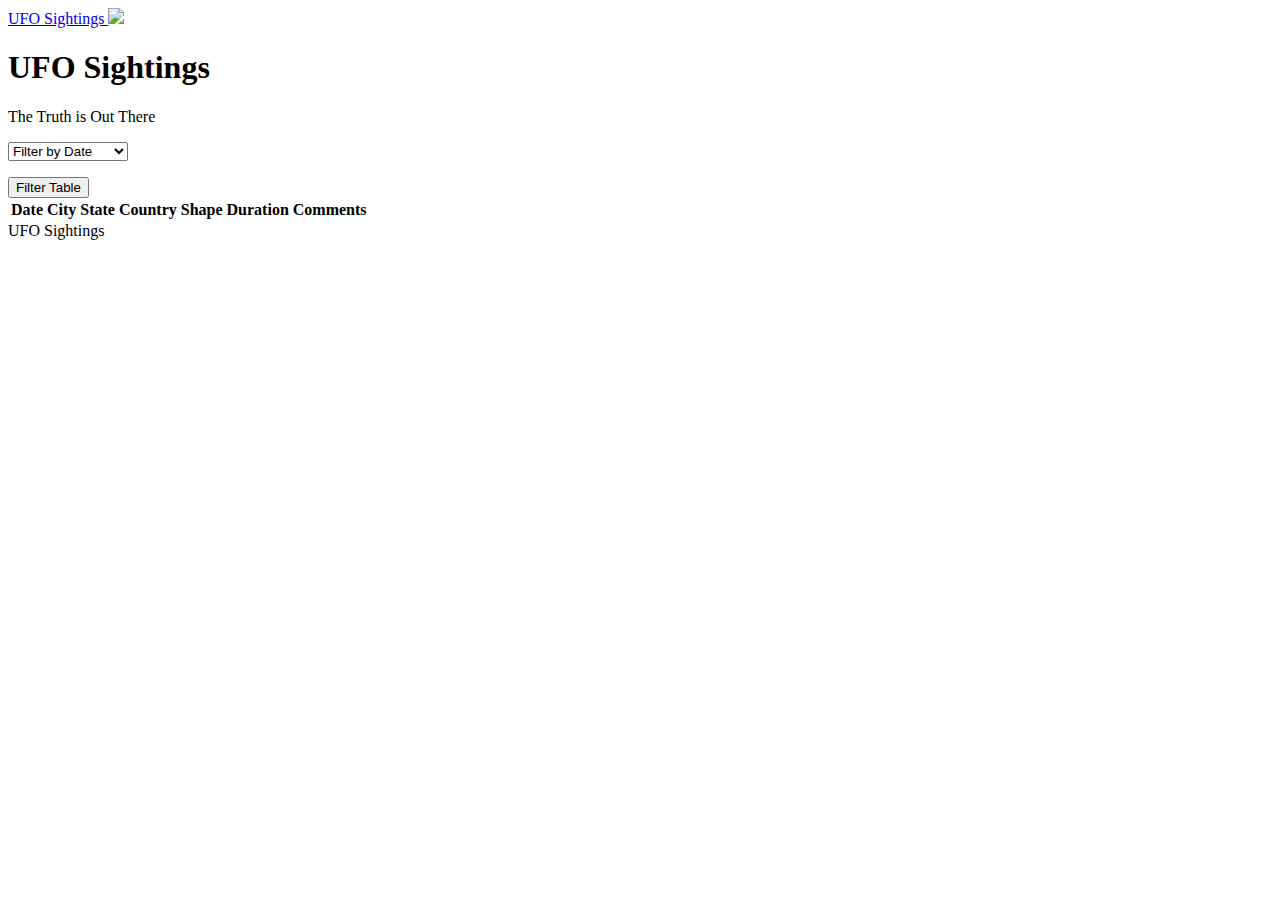
==== 14_javascript/Instructions/StarterCode/index.html @ c44075e6 "working filters with dropdown" ====
<!DOCTYPE html>
<html>

<head>
  <meta charset="utf-8">
  <title>UFO Finder</title>
  <meta name="viewport" content="width=device-width, initial-scale=1">
  <link rel="stylesheet" href="https://maxcdn.bootstrapcdn.com/bootswatch/3.3.7/superhero/bootstrap.min.css">
  <link href="https://fonts.googleapis.com/css?family=Ubuntu" rel="stylesheet">
  <link rel="stylesheet" href="static/css/style.css">
</head>

<body>
  <div class="wrapper">
    <nav class="navbar navbar-default">
      <div class="container-fluid">
        <div class="navbar-header">
          <a class="navbar-brand" href="index.html">UFO Sightings
            <img class="nav-ufo" src="static/images/ufo.svg">
          </a>
        </div>
      </div>
    </nav>
    <div class="hero text-center">
      <h1>UFO Sightings</h1>
      <p>The Truth is Out There</p>
    </div>
    <div class="container">
      <div class="row margin-top-50">
        <div class="col-md-2">
          <aside class="filters">
            <div class="panel panel-default">
              <div class="panel-heading">
                <select id='select-filter' onchange="changeFilter()">
                    <option value="datetime">Filter by Date</option>
                    <option value="city">Filter by City</option>
                    <option value="state">Filter by State</option>
                    <option value="country">Filter by Country</option>
                    <option value="shape">Filter by Shape</option>
                  </select>
              </div>

              <div class="panel-body">
                <form>
                  <div class="form-group">
                    <ul class="list-group" id="filters">
                      <li class="filter list-group-item" id='datetime-filter' style='display: none'>
                        <label for="date">Enter a Date</label>
                        <input class="form-control" id="datetime" type="text" placeholder="1/11/2011">
                      </li>
                      <li class="filter list-group-item" id='city-filter' style='display: none'>
                        <label for="date">Enter a City</label>
                        <input class="form-control" id="city" type="text" placeholder="benton">
                      </li>
                      <li class="filter list-group-item" id='state-filter' style='display: none'>
                        <label for="date">Enter a State</label>
                        <input class="form-control" id="state" type="text" placeholder="ca">
                      </li>
                      <li class="filter list-group-item" id='country-filter' style='display: none'>
                        <label for="date">Enter a Country</label>
                        <input class="form-control" id="country" type="text" placeholder="us">
                      </li>
                      <li class="filter list-group-item" id='shape-filter' style='display: none'>
                        <label for="date">Enter a Shape</label>
                        <input class="form-control" id="shape" type="text" placeholder="triangle">
                      </li>
                    </ul>
                  </div>
                  <button id="filter-btn" type="submit" class="btn btn-default">Filter Table</button>
                </form>
              </div>
              
            </div>
          </aside>
        </div>
        <div class="col-md-10">
          <div id="table-area" class="">
            <table id="ufo-table" class="table table-striped">
              <thead>
                <tr>
                  <th class="table-head">Date</th>
                  <th class="table-head">City</th>
                  <th class="table-head">State</th>
                  <th class="table-head">Country</th>
                  <th class="table-head">Shape</th>
                  <th class="table-head">Duration</th>
                  <th class="table-head">Comments</th>
                </tr>
              </thead>
              <tbody id='table-body'></tbody>
            </table>
          </div>
        </div>
      </div>
    </div>
    <footer class="footer">
      <span class="bottom">UFO Sightings</span>
    </footer>
  </div>

  <script src="https://cdnjs.cloudflare.com/ajax/libs/d3/4.11.0/d3.js"></script>
  <script src="static/js/data.js"></script>
  <script src="static/js/app.js"></script>
  <script src="https://code.jquery.com/jquery-3.3.1.slim.min.js" integrity="sha384-q8i/X+965DzO0rT7abK41JStQIAqVgRVzpbzo5smXKp4YfRvH+8abtTE1Pi6jizo" crossorigin="anonymous"></script>
  <script src="https://cdnjs.cloudflare.com/ajax/libs/popper.js/1.14.7/umd/popper.min.js" integrity="sha384-UO2eT0CpHqdSJQ6hJty5KVphtPhzWj9WO1clHTMGa3JDZwrnQq4sF86dIHNDz0W1" crossorigin="anonymous"></script>
  <script src="https://stackpath.bootstrapcdn.com/bootstrap/4.3.1/js/bootstrap.min.js" integrity="sha384-JjSmVgyd0p3pXB1rRibZUAYoIIy6OrQ6VrjIEaFf/nJGzIxFDsf4x0xIM+B07jRM" crossorigin="anonymous"></script>
</body>

</html>
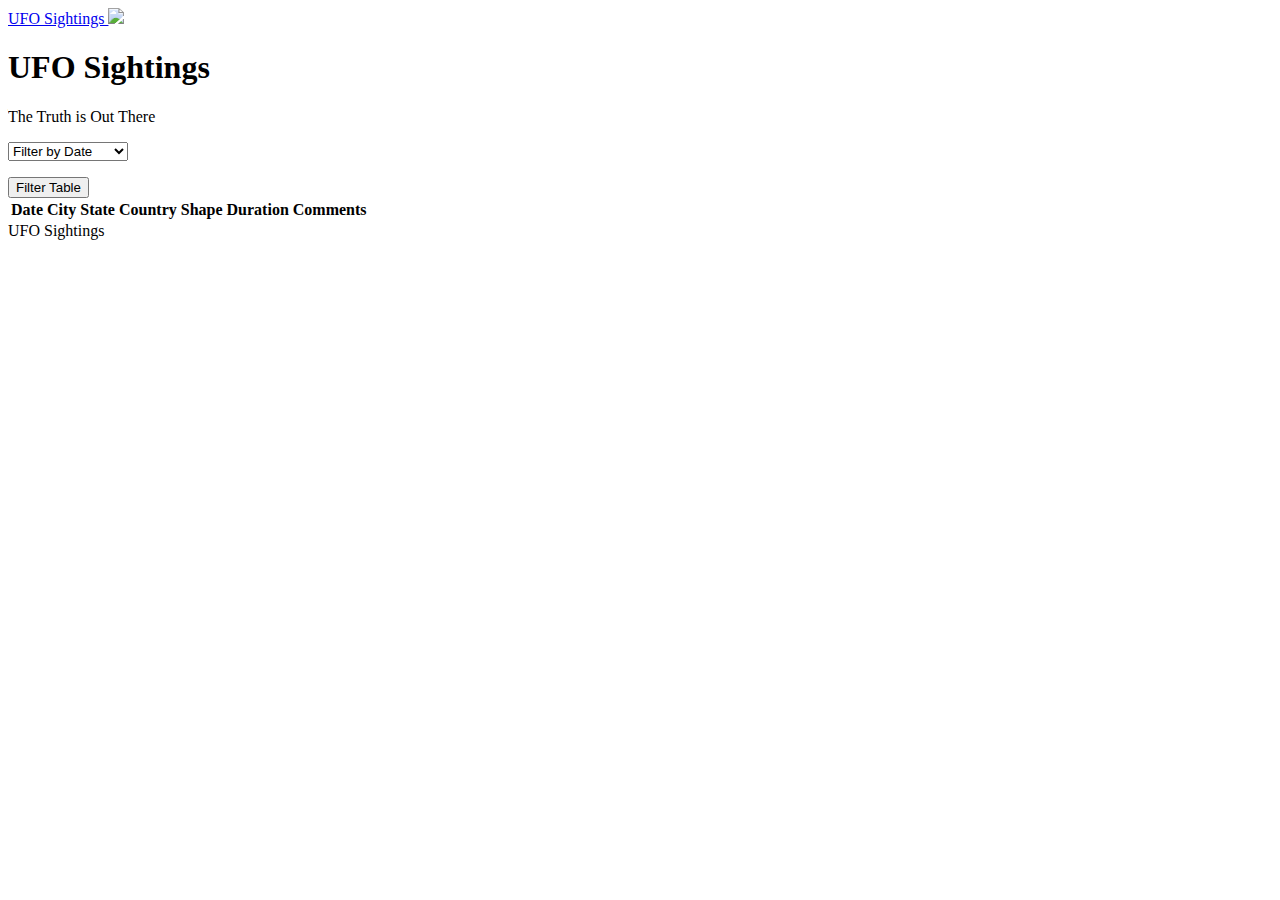
==== commit 22c2cfbd: "removed unnecessary double id workaround" ====
--- a/14_javascript/Instructions/StarterCode/index.html
+++ b/14_javascript/Instructions/StarterCode/index.html
@@ -44,25 +44,25 @@
                 <form>
                   <div class="form-group">
                     <ul class="list-group" id="filters">
-                      <li class="filter list-group-item" id='datetime-filter' style='display: none'>
+                      <li class="filter list-group-item" id='datetime' style='display: none'>
                         <label for="date">Enter a Date</label>
-                        <input class="form-control" id="datetime" type="text" placeholder="1/11/2011">
+                        <input class="form-control" type="text" placeholder="1/11/2011">
                       </li>
-                      <li class="filter list-group-item" id='city-filter' style='display: none'>
+                      <li class="filter list-group-item" id='city' style='display: none'>
                         <label for="date">Enter a City</label>
-                        <input class="form-control" id="city" type="text" placeholder="benton">
+                        <input class="form-control" type="text" placeholder="benton">
                       </li>
-                      <li class="filter list-group-item" id='state-filter' style='display: none'>
+                      <li class="filter list-group-item" id='state' style='display: none'>
                         <label for="date">Enter a State</label>
-                        <input class="form-control" id="state" type="text" placeholder="ca">
+                        <input class="form-control" type="text" placeholder="ca">
                       </li>
-                      <li class="filter list-group-item" id='country-filter' style='display: none'>
+                      <li class="filter list-group-item" id='country' style='display: none'>
                         <label for="date">Enter a Country</label>
-                        <input class="form-control" id="country" type="text" placeholder="us">
+                        <input class="form-control" type="text" placeholder="us">
                       </li>
-                      <li class="filter list-group-item" id='shape-filter' style='display: none'>
+                      <li class="filter list-group-item" id='shape' style='display: none'>
                         <label for="date">Enter a Shape</label>
-                        <input class="form-control" id="shape" type="text" placeholder="triangle">
+                        <input class="form-control" type="text" placeholder="triangle">
                       </li>
                     </ul>
                   </div>
